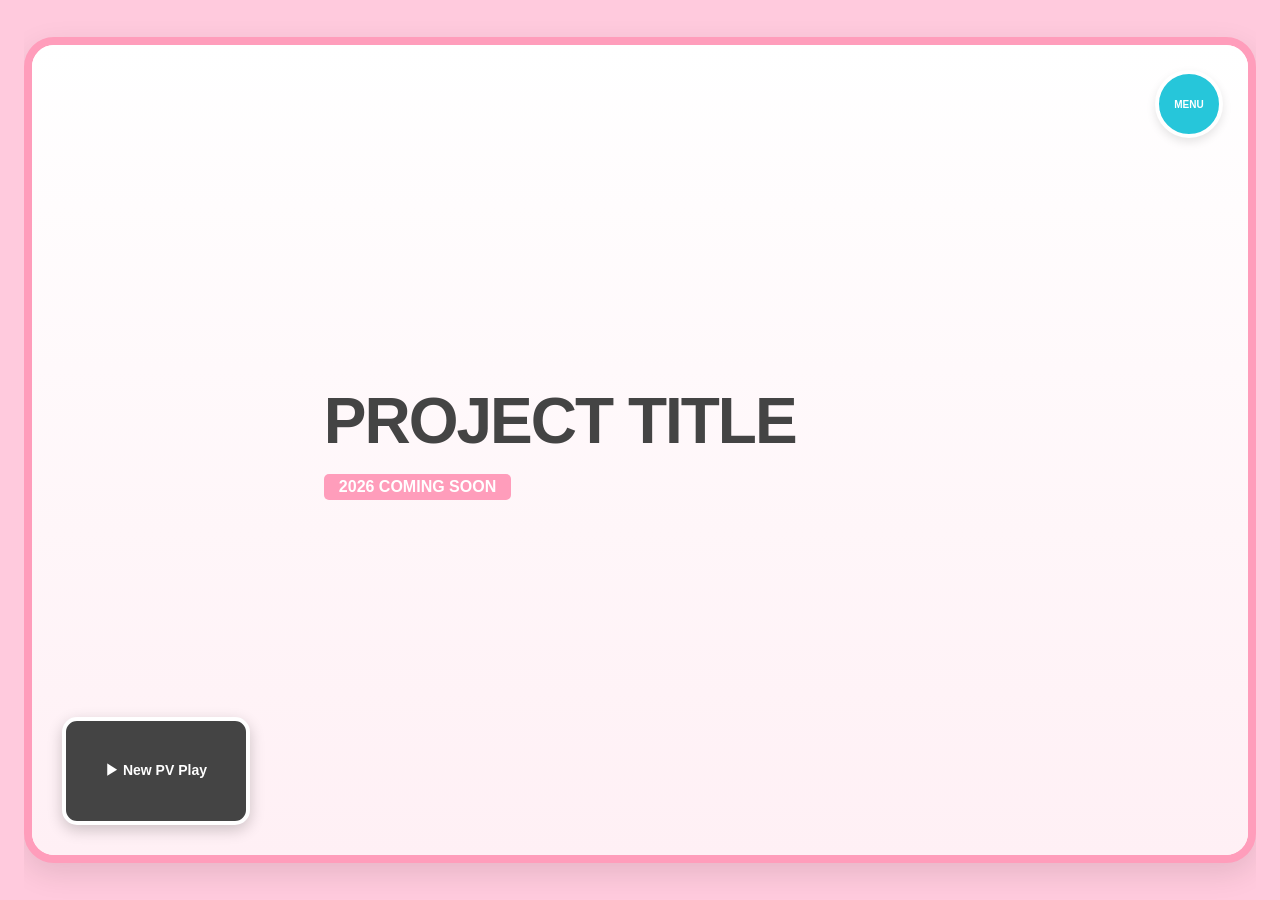
==== index.html @ b14edbcc "Add Homepage 0.1" ====
<!DOCTYPE html>
<html lang="zh-CN">
<head>
    <meta charset="UTF-8">
    <meta name="viewport" content="width=device-width, initial-scale=1.0">
    <title>V-Project | Official Site</title>
    <style>
        :root {
            --theme-color: #ff9dbb; /* 主色调 */
            --bg-grid: #fffdf2;     /* 右侧格纹背景色 */
            --border-width: 8px;    /* 外框粗细 */
        }

        body, html {
            margin: 0;
            padding: 0;
            height: 100%;
            background-color: #ffcadd; /* 最外层底色 */
            display: flex;
            align-items: center;
            justify-content: center;
            font-family: "Helvetica Neue", Helvetica, Arial, "PingFang SC", "Hiragino Sans GB", "Microsoft YaHei", sans-serif;
            overflow: hidden;
        }

        /* 主容器：粉色圆角大框 */
        .outer-frame {
            width: 95vw;
            height: 90vh;
            background: white;
            border: var(--border-width) solid var(--theme-color);
            border-radius: 30px;
            display: flex;
            position: relative;
            overflow: hidden;
            box-shadow: 0 10px 30px rgba(0,0,0,0.1);
        }

        /* 左侧：内容展示区 */
        .main-display {
            flex: 1;
            position: relative;
            background: linear-gradient(180deg, #fff 0%, #fff0f5 100%);
            display: flex;
            flex-direction: column;
            justify-content: center;
            padding-left: 5%;
        }

        /* 补全：角色立绘 */
        .char-img {
            position: absolute;
            bottom: 0;
            left: 0;
            height: 100%; 
            z-index: 1;
            pointer-events: none; /* 防止图片遮挡文字点击 */
        }

        /* 标题文字区 */
        .info-overlay {
            position: relative;
            z-index: 2;
            text-align: left;
            margin-left: 20%; /* 避开立绘主体，可根据实际立绘位置调整 */
        }

        /* 侧边导航栏：默认隐藏 */
        .nav-sidebar {
            position: absolute;
            right: 0;
            top: 0;
            bottom: 0;
            width: 280px;
            background-color: var(--bg-grid);
            border-left: 4px solid var(--theme-color);
            background-image: radial-gradient(var(--theme-color) 2px, transparent 0);
            background-size: 20px 20px;
            display: flex;
            flex-direction: column;
            align-items: center;
            padding-top: 60px;
            transform: translateX(105%);
            transition: transform 0.4s cubic-bezier(0.165, 0.84, 0.44, 1);
            z-index: 100;
        }

        .nav-sidebar.open {
            transform: translateX(0);
        }

        /* 导航按钮 */
        .nav-item {
            width: 200px;
            height: 45px;
            background: white;
            border: 2px solid var(--theme-color);
            border-radius: 12px;
            margin-bottom: 12px;
            display: flex;
            align-items: center;
            justify-content: center;
            color: var(--theme-color);
            text-decoration: none;
            font-weight: bold;
            font-size: 0.9rem;
            transition: 0.3s;
        }

        .nav-item:hover {
            background: var(--theme-color);
            color: white;
            transform: scale(1.05);
        }

        /* 菜单触发圆点 */
        .menu-trigger {
            position: absolute;
            top: 25px;
            right: 25px;
            width: 60px;
            height: 60px;
            background: #26c6da;
            border: 4px solid white;
            border-radius: 50%;
            z-index: 101;
            cursor: pointer;
            display: flex;
            align-items: center;
            justify-content: center;
            box-shadow: 0 4px 10px rgba(0,0,0,0.1);
            transition: 0.3s;
        }

        .menu-trigger::after {
            content: "MENU";
            color: white;
            font-size: 10px;
            font-weight: bold;
        }

        /* 遮罩层 */
        .overlay-blur {
            position: absolute;
            inset: 0;
            background: rgba(0,0,0,0.2);
            backdrop-filter: blur(2px);
            opacity: 0;
            visibility: hidden;
            transition: 0.3s;
            z-index: 99;
        }

        .overlay-blur.show {
            opacity: 1;
            visibility: visible;
        }

        /* PV 小窗 */
        .pv-thumb {
            position: absolute;
            bottom: 30px;
            left: 30px;
            width: 180px;
            height: 100px;
            border: 4px solid white;
            border-radius: 15px;
            background: #444; /* 这里建议换成视频封面图 */
            z-index: 5;
            cursor: pointer;
            box-shadow: 0 5px 15px rgba(0,0,0,0.2);
            display: flex;
            align-items: center;
            justify-content: center;
            transition: 0.3s;
        }

        .pv-thumb:hover {
            transform: translateY(-5px);
            border-color: var(--theme-color);
        }
    </style>
</head>
<body>

<div class="outer-frame">
    <div class="menu-trigger" onclick="toggleSidebar()"></div>
    
    <div class="overlay-blur" id="mask" onclick="toggleSidebar()"></div>

    <section class="main-display">
        <img src="你的立绘图片.png" class="char-img" alt="">

        <div class="info-overlay">
            <h1 style="font-size: 4rem; margin: 0; color: #444; letter-spacing: -2px;">PROJECT TITLE</h1>
            <p style="background: var(--theme-color); color: white; display: inline-block; padding: 4px 15px; border-radius: 5px; font-weight: bold;">
                2026 COMING SOON
            </p>
        </div>
    </section>

    <aside class="nav-sidebar" id="sidebar">
        <div style="margin-bottom: 40px; text-align: center;">
            <p style="font-size: 1.5rem; font-weight: bold; color: var(--theme-color); margin-top: 20px;">MENU</p>
        </div>
        <nav>
            <a href="#" class="nav-item">TOP</a>
            <a href="#" class="nav-item">NEWS</a>
            <a href="#" class="nav-item">CHARACTER</a>
            <a href="#" class="nav-item">STAFF&CAST</a>
        </nav>
        <button onclick="toggleSidebar()" style="margin-top: 30px; border: none; background: none; color: #999; cursor: pointer; font-size: 12px;">CLOSE ✕</button>
    </aside>

    <div class="pv-thumb">
        <div style="color:white; font-size: 14px; font-weight: bold;">▶ New PV Play</div>
    </div>
</div>

<script>
    function toggleSidebar() {
        const sidebar = document.getElementById('sidebar');
        const mask = document.getElementById('mask');
        sidebar.classList.toggle('open');
        mask.classList.toggle('show');
    }
</script>

</body>
</html>
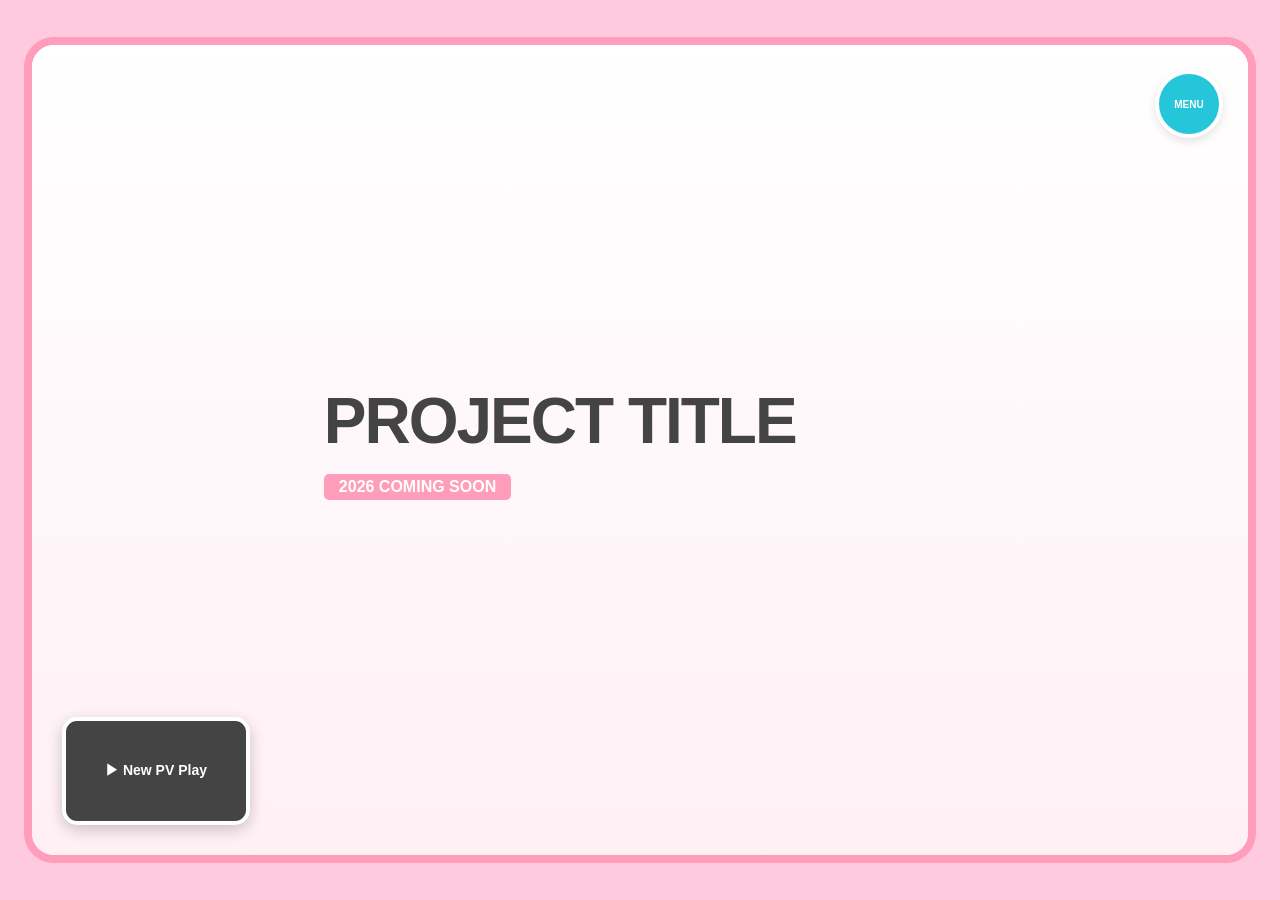
==== commit a1ff6c43: "Add template && HomePage 0.2" ====
--- a/index.html
+++ b/index.html
@@ -4,182 +4,8 @@
     <meta charset="UTF-8">
     <meta name="viewport" content="width=device-width, initial-scale=1.0">
     <title>V-Project | Official Site</title>
-    <style>
-        :root {
-            --theme-color: #ff9dbb; /* 主色调 */
-            --bg-grid: #fffdf2;     /* 右侧格纹背景色 */
-            --border-width: 8px;    /* 外框粗细 */
-        }
-
-        body, html {
-            margin: 0;
-            padding: 0;
-            height: 100%;
-            background-color: #ffcadd; /* 最外层底色 */
-            display: flex;
-            align-items: center;
-            justify-content: center;
-            font-family: "Helvetica Neue", Helvetica, Arial, "PingFang SC", "Hiragino Sans GB", "Microsoft YaHei", sans-serif;
-            overflow: hidden;
-        }
-
-        /* 主容器：粉色圆角大框 */
-        .outer-frame {
-            width: 95vw;
-            height: 90vh;
-            background: white;
-            border: var(--border-width) solid var(--theme-color);
-            border-radius: 30px;
-            display: flex;
-            position: relative;
-            overflow: hidden;
-            box-shadow: 0 10px 30px rgba(0,0,0,0.1);
-        }
-
-        /* 左侧：内容展示区 */
-        .main-display {
-            flex: 1;
-            position: relative;
-            background: linear-gradient(180deg, #fff 0%, #fff0f5 100%);
-            display: flex;
-            flex-direction: column;
-            justify-content: center;
-            padding-left: 5%;
-        }
-
-        /* 补全：角色立绘 */
-        .char-img {
-            position: absolute;
-            bottom: 0;
-            left: 0;
-            height: 100%; 
-            z-index: 1;
-            pointer-events: none; /* 防止图片遮挡文字点击 */
-        }
-
-        /* 标题文字区 */
-        .info-overlay {
-            position: relative;
-            z-index: 2;
-            text-align: left;
-            margin-left: 20%; /* 避开立绘主体，可根据实际立绘位置调整 */
-        }
-
-        /* 侧边导航栏：默认隐藏 */
-        .nav-sidebar {
-            position: absolute;
-            right: 0;
-            top: 0;
-            bottom: 0;
-            width: 280px;
-            background-color: var(--bg-grid);
-            border-left: 4px solid var(--theme-color);
-            background-image: radial-gradient(var(--theme-color) 2px, transparent 0);
-            background-size: 20px 20px;
-            display: flex;
-            flex-direction: column;
-            align-items: center;
-            padding-top: 60px;
-            transform: translateX(105%);
-            transition: transform 0.4s cubic-bezier(0.165, 0.84, 0.44, 1);
-            z-index: 100;
-        }
-
-        .nav-sidebar.open {
-            transform: translateX(0);
-        }
-
-        /* 导航按钮 */
-        .nav-item {
-            width: 200px;
-            height: 45px;
-            background: white;
-            border: 2px solid var(--theme-color);
-            border-radius: 12px;
-            margin-bottom: 12px;
-            display: flex;
-            align-items: center;
-            justify-content: center;
-            color: var(--theme-color);
-            text-decoration: none;
-            font-weight: bold;
-            font-size: 0.9rem;
-            transition: 0.3s;
-        }
-
-        .nav-item:hover {
-            background: var(--theme-color);
-            color: white;
-            transform: scale(1.05);
-        }
-
-        /* 菜单触发圆点 */
-        .menu-trigger {
-            position: absolute;
-            top: 25px;
-            right: 25px;
-            width: 60px;
-            height: 60px;
-            background: #26c6da;
-            border: 4px solid white;
-            border-radius: 50%;
-            z-index: 101;
-            cursor: pointer;
-            display: flex;
-            align-items: center;
-            justify-content: center;
-            box-shadow: 0 4px 10px rgba(0,0,0,0.1);
-            transition: 0.3s;
-        }
-
-        .menu-trigger::after {
-            content: "MENU";
-            color: white;
-            font-size: 10px;
-            font-weight: bold;
-        }
-
-        /* 遮罩层 */
-        .overlay-blur {
-            position: absolute;
-            inset: 0;
-            background: rgba(0,0,0,0.2);
-            backdrop-filter: blur(2px);
-            opacity: 0;
-            visibility: hidden;
-            transition: 0.3s;
-            z-index: 99;
-        }
-
-        .overlay-blur.show {
-            opacity: 1;
-            visibility: visible;
-        }
-
-        /* PV 小窗 */
-        .pv-thumb {
-            position: absolute;
-            bottom: 30px;
-            left: 30px;
-            width: 180px;
-            height: 100px;
-            border: 4px solid white;
-            border-radius: 15px;
-            background: #444; /* 这里建议换成视频封面图 */
-            z-index: 5;
-            cursor: pointer;
-            box-shadow: 0 5px 15px rgba(0,0,0,0.2);
-            display: flex;
-            align-items: center;
-            justify-content: center;
-            transition: 0.3s;
-        }
-
-        .pv-thumb:hover {
-            transform: translateY(-5px);
-            border-color: var(--theme-color);
-        }
-    </style>
+    <link rel="stylesheet" href="style.css"> </head>
+    <link rel="stylesheet" href="index.css"> </head>
 </head>
 <body>
 
--- a/style.css
+++ b/style.css
@@ -0,0 +1,63 @@
+/* 全局基础样式 */
+:root {
+    --theme-color: #ff9dbb;
+    --bg-grid: #fffdf2;
+    --border-width: 8px;
+}
+
+body, html {
+    margin: 0; padding: 0; height: 100%;
+    background-color: #ffcadd;
+    display: flex; align-items: center; justify-content: center;
+    font-family: "PingFang SC", "Microsoft YaHei", sans-serif;
+    overflow: hidden;
+}
+
+/* 核心容器 */
+.outer-frame {
+    width: 95vw; height: 90vh;
+    background: white;
+    border: var(--border-width) solid var(--theme-color);
+    border-radius: 30px;
+    display: flex; position: relative; overflow: hidden;
+}
+
+/* 内容区域切换逻辑 */
+.main-content {
+    flex: 1;
+    position: relative;
+    background: linear-gradient(180deg, #fff 0%, #fff0f5 100%);
+    overflow-y: auto; /* 子页面内容多时允许滚动 */
+    padding: 60px;
+}
+
+/* 侧边导航逻辑 (与首页一致) */
+.nav-sidebar {
+    position: absolute; right: 0; top: 0; bottom: 0; width: 280px;
+    background-color: var(--bg-grid);
+    border-left: 4px solid var(--theme-color);
+    background-image: radial-gradient(var(--theme-color) 2px, transparent 0);
+    background-size: 20px 20px;
+    transform: translateX(105%);
+    transition: transform 0.4s ease;
+    z-index: 100;
+    display: flex; flex-direction: column; align-items: center; padding-top: 60px;
+}
+.nav-sidebar.open { transform: translateX(0); }
+
+.nav-item {
+    width: 200px; height: 45px; background: white;
+    border: 2px solid var(--theme-color); border-radius: 12px;
+    margin-bottom: 12px; display: flex; align-items: center;
+    justify-content: center; color: var(--theme-color);
+    text-decoration: none; font-weight: bold; transition: 0.3s;
+}
+.nav-item:hover { background: var(--theme-color); color: white; }
+
+/* 菜单按钮 */
+.menu-trigger {
+    position: absolute; top: 25px; right: 25px;
+    width: 50px; height: 50px; background: #26c6da;
+    border: 3px solid white; border-radius: 50%;
+    z-index: 101; cursor: pointer; box-shadow: 0 4px 10px rgba(0,0,0,0.1);
+}
--- a/index.css
+++ b/index.css
@@ -0,0 +1,159 @@
+
+
+        body, html {
+            margin: 0;
+            padding: 0;
+            height: 100%;
+            background-color: #ffcadd; /* 最外层底色 */
+            display: flex;
+            align-items: center;
+            justify-content: center;
+            font-family: "Helvetica Neue", Helvetica, Arial, "PingFang SC", "Hiragino Sans GB", "Microsoft YaHei", sans-serif;
+            overflow: hidden;
+        }
+
+       
+
+        /* 左侧：内容展示区 */
+        .main-display {
+            flex: 1;
+            position: relative;
+            background: linear-gradient(180deg, #fff 0%, #fff0f5 100%);
+            display: flex;
+            flex-direction: column;
+            justify-content: center;
+            padding-left: 5%;
+        }
+
+        /* 补全：角色立绘 */
+        .char-img {
+            position: absolute;
+            bottom: 0;
+            left: 0;
+            height: 100%; 
+            z-index: 1;
+            pointer-events: none; /* 防止图片遮挡文字点击 */
+        }
+
+        /* 标题文字区 */
+        .info-overlay {
+            position: relative;
+            z-index: 2;
+            text-align: left;
+            margin-left: 20%; /* 避开立绘主体，可根据实际立绘位置调整 */
+        }
+
+        /* 侧边导航栏：默认隐藏 */
+        .nav-sidebar {
+            position: absolute;
+            right: 0;
+            top: 0;
+            bottom: 0;
+            width: 280px;
+            background-color: var(--bg-grid);
+            border-left: 4px solid var(--theme-color);
+            background-image: radial-gradient(var(--theme-color) 2px, transparent 0);
+            background-size: 20px 20px;
+            display: flex;
+            flex-direction: column;
+            align-items: center;
+            padding-top: 60px;
+            transform: translateX(105%);
+            transition: transform 0.4s cubic-bezier(0.165, 0.84, 0.44, 1);
+            z-index: 100;
+        }
+
+        .nav-sidebar.open {
+            transform: translateX(0);
+        }
+
+        /* 导航按钮 */
+        .nav-item {
+            width: 200px;
+            height: 45px;
+            background: white;
+            border: 2px solid var(--theme-color);
+            border-radius: 12px;
+            margin-bottom: 12px;
+            display: flex;
+            align-items: center;
+            justify-content: center;
+            color: var(--theme-color);
+            text-decoration: none;
+            font-weight: bold;
+            font-size: 0.9rem;
+            transition: 0.3s;
+        }
+
+        .nav-item:hover {
+            background: var(--theme-color);
+            color: white;
+            transform: scale(1.05);
+        }
+
+        /* 菜单触发圆点 */
+        .menu-trigger {
+            position: absolute;
+            top: 25px;
+            right: 25px;
+            width: 60px;
+            height: 60px;
+            background: #26c6da;
+            border: 4px solid white;
+            border-radius: 50%;
+            z-index: 101;
+            cursor: pointer;
+            display: flex;
+            align-items: center;
+            justify-content: center;
+            box-shadow: 0 4px 10px rgba(0,0,0,0.1);
+            transition: 0.3s;
+        }
+
+        .menu-trigger::after {
+            content: "MENU";
+            color: white;
+            font-size: 10px;
+            font-weight: bold;
+        }
+
+        /* 遮罩层 */
+        .overlay-blur {
+            position: absolute;
+            inset: 0;
+            background: rgba(0,0,0,0.2);
+            backdrop-filter: blur(2px);
+            opacity: 0;
+            visibility: hidden;
+            transition: 0.3s;
+            z-index: 99;
+        }
+
+        .overlay-blur.show {
+            opacity: 1;
+            visibility: visible;
+        }
+
+        /* PV 小窗 */
+        .pv-thumb {
+            position: absolute;
+            bottom: 30px;
+            left: 30px;
+            width: 180px;
+            height: 100px;
+            border: 4px solid white;
+            border-radius: 15px;
+            background: #444; /* 这里建议换成视频封面图 */
+            z-index: 5;
+            cursor: pointer;
+            box-shadow: 0 5px 15px rgba(0,0,0,0.2);
+            display: flex;
+            align-items: center;
+            justify-content: center;
+            transition: 0.3s;
+        }
+
+        .pv-thumb:hover {
+            transform: translateY(-5px);
+            border-color: var(--theme-color);
+        }
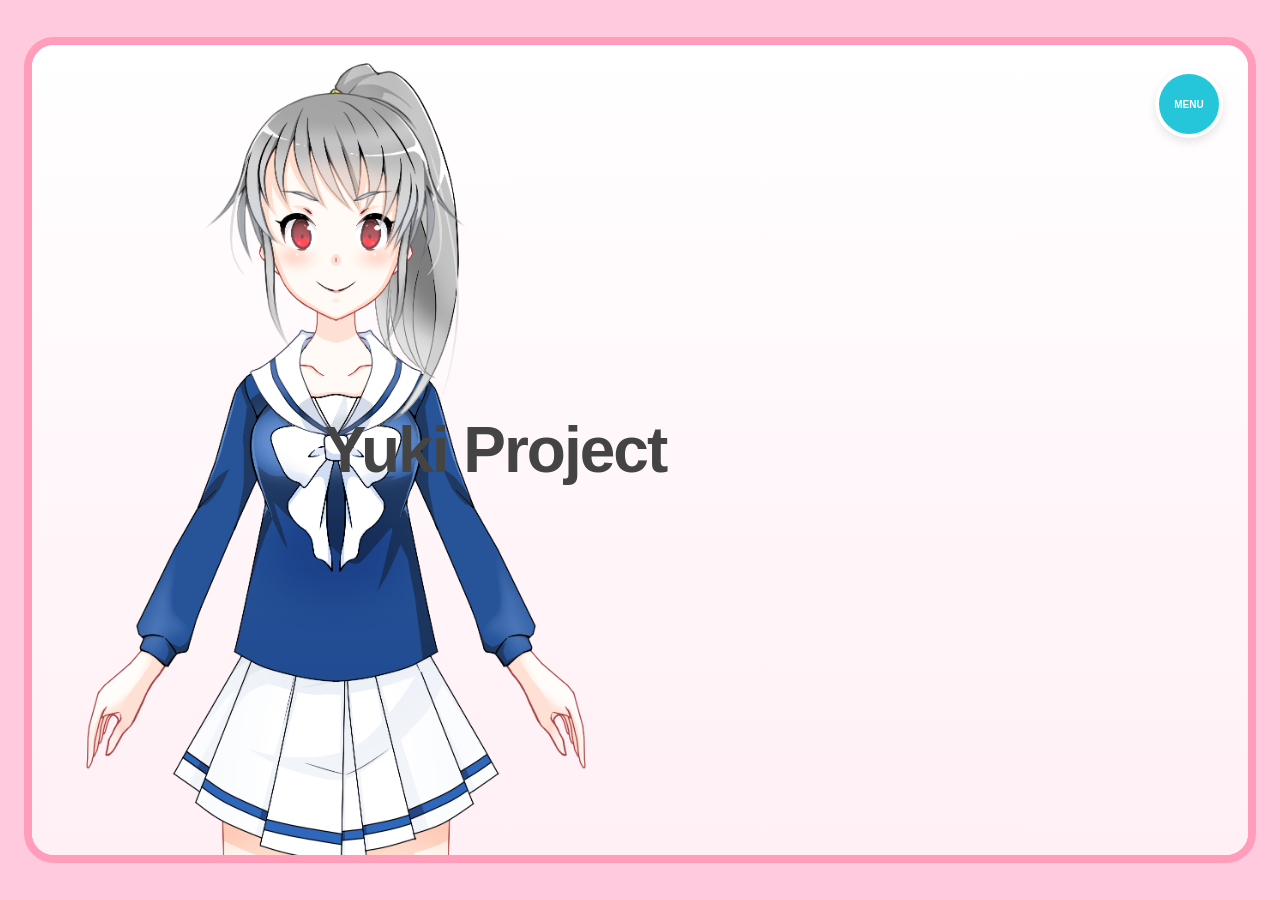
==== commit 90f07a60: "update htmls" ====
--- a/index.html
+++ b/index.html
@@ -3,9 +3,9 @@
 <head>
     <meta charset="UTF-8">
     <meta name="viewport" content="width=device-width, initial-scale=1.0">
-    <title>V-Project | Official Site</title>
-    <link rel="stylesheet" href="style.css"> </head>
-    <link rel="stylesheet" href="index.css"> </head>
+    <title>Yuki Project | Official Site</title>
+    <link rel="stylesheet" href="styles/style.css"> </head>
+    <link rel="stylesheet" href="styles/index.css"> </head>
 </head>
 <body>
 
@@ -15,13 +15,11 @@
     <div class="overlay-blur" id="mask" onclick="toggleSidebar()"></div>
 
     <section class="main-display">
-        <img src="你的立绘图片.png" class="char-img" alt="">
+        <img src="/images/01.png" class="char-img" alt="">
 
         <div class="info-overlay">
-            <h1 style="font-size: 4rem; margin: 0; color: #444; letter-spacing: -2px;">PROJECT TITLE</h1>
-            <p style="background: var(--theme-color); color: white; display: inline-block; padding: 4px 15px; border-radius: 5px; font-weight: bold;">
-                2026 COMING SOON
-            </p>
+            <h1 style="font-size: 4rem; margin: 0; color: #444; letter-spacing: -2px;">Yuki Project</h1>
+            
         </div>
     </section>
 
@@ -30,15 +28,14 @@
             <p style="font-size: 1.5rem; font-weight: bold; color: var(--theme-color); margin-top: 20px;">MENU</p>
         </div>
         <nav>
-            <a href="#" class="nav-item">TOP</a>
-            <a href="#" class="nav-item">NEWS</a>
-            <a href="#" class="nav-item">CHARACTER</a>
-            <a href="#" class="nav-item">STAFF&CAST</a>
+            <a href="/" class="nav-item">TOP</a>
+            <a href="/news" class="nav-item">NEWS</a>
+            <a href="/chara" class="nav-item">CHARACTER</a>
         </nav>
         <button onclick="toggleSidebar()" style="margin-top: 30px; border: none; background: none; color: #999; cursor: pointer; font-size: 12px;">CLOSE ✕</button>
     </aside>
 
-    <div class="pv-thumb">
+    <div class="pv-thumb" style="display: none;">
         <div style="color:white; font-size: 14px; font-weight: bold;">▶ New PV Play</div>
     </div>
 </div>
--- a/styles/style.css
+++ b/styles/style.css
@@ -0,0 +1,63 @@
+/* 全局基础样式 */
+:root {
+    --theme-color: #ff9dbb;
+    --bg-grid: #fffdf2;
+    --border-width: 8px;
+}
+
+body, html {
+    margin: 0; padding: 0; height: 100%;
+    background-color: #ffcadd;
+    display: flex; align-items: center; justify-content: center;
+    font-family: "PingFang SC", "Microsoft YaHei", sans-serif;
+    overflow: hidden;
+}
+
+/* 核心容器 */
+.outer-frame {
+    width: 95vw; height: 90vh;
+    background: white;
+    border: var(--border-width) solid var(--theme-color);
+    border-radius: 30px;
+    display: flex; position: relative; overflow: hidden;
+}
+
+/* 内容区域切换逻辑 */
+.main-content {
+    flex: 1;
+    position: relative;
+    background: linear-gradient(180deg, #fff 0%, #fff0f5 100%);
+    overflow-y: auto; /* 子页面内容多时允许滚动 */
+    padding: 60px;
+}
+
+/* 侧边导航逻辑 (与首页一致) */
+.nav-sidebar {
+    position: absolute; right: 0; top: 0; bottom: 0; width: 280px;
+    background-color: var(--bg-grid);
+    border-left: 4px solid var(--theme-color);
+    background-image: radial-gradient(var(--theme-color) 2px, transparent 0);
+    background-size: 20px 20px;
+    transform: translateX(105%);
+    transition: transform 0.4s ease;
+    z-index: 100;
+    display: flex; flex-direction: column; align-items: center; padding-top: 60px;
+}
+.nav-sidebar.open { transform: translateX(0); }
+
+.nav-item {
+    width: 200px; height: 45px; background: white;
+    border: 2px solid var(--theme-color); border-radius: 12px;
+    margin-bottom: 12px; display: flex; align-items: center;
+    justify-content: center; color: var(--theme-color);
+    text-decoration: none; font-weight: bold; transition: 0.3s;
+}
+.nav-item:hover { background: var(--theme-color); color: white; }
+
+/* 菜单按钮 */
+.menu-trigger {
+    position: absolute; top: 25px; right: 25px;
+    width: 50px; height: 50px; background: #26c6da;
+    border: 3px solid white; border-radius: 50%;
+    z-index: 101; cursor: pointer; box-shadow: 0 4px 10px rgba(0,0,0,0.1);
+}
--- a/styles/index.css
+++ b/styles/index.css
@@ -0,0 +1,159 @@
+
+
+        body, html {
+            margin: 0;
+            padding: 0;
+            height: 100%;
+            background-color: #ffcadd; /* 最外层底色 */
+            display: flex;
+            align-items: center;
+            justify-content: center;
+            font-family: "Helvetica Neue", Helvetica, Arial, "PingFang SC", "Hiragino Sans GB", "Microsoft YaHei", sans-serif;
+            overflow: hidden;
+        }
+
+       
+
+        /* 左侧：内容展示区 */
+        .main-display {
+            flex: 1;
+            position: relative;
+            background: linear-gradient(180deg, #fff 0%, #fff0f5 100%);
+            display: flex;
+            flex-direction: column;
+            justify-content: center;
+            padding-left: 5%;
+        }
+
+        /* 补全：角色立绘 */
+        .char-img {
+            position: absolute;
+            bottom: 0;
+            left: 0;
+            height: 100%; 
+            z-index: 1;
+            pointer-events: none; /* 防止图片遮挡文字点击 */
+        }
+
+        /* 标题文字区 */
+        .info-overlay {
+            position: relative;
+            z-index: 2;
+            text-align: left;
+            margin-left: 20%; /* 避开立绘主体，可根据实际立绘位置调整 */
+        }
+
+        /* 侧边导航栏：默认隐藏 */
+        .nav-sidebar {
+            position: absolute;
+            right: 0;
+            top: 0;
+            bottom: 0;
+            width: 280px;
+            background-color: var(--bg-grid);
+            border-left: 4px solid var(--theme-color);
+            background-image: radial-gradient(var(--theme-color) 2px, transparent 0);
+            background-size: 20px 20px;
+            display: flex;
+            flex-direction: column;
+            align-items: center;
+            padding-top: 60px;
+            transform: translateX(105%);
+            transition: transform 0.4s cubic-bezier(0.165, 0.84, 0.44, 1);
+            z-index: 100;
+        }
+
+        .nav-sidebar.open {
+            transform: translateX(0);
+        }
+
+        /* 导航按钮 */
+        .nav-item {
+            width: 200px;
+            height: 45px;
+            background: white;
+            border: 2px solid var(--theme-color);
+            border-radius: 12px;
+            margin-bottom: 12px;
+            display: flex;
+            align-items: center;
+            justify-content: center;
+            color: var(--theme-color);
+            text-decoration: none;
+            font-weight: bold;
+            font-size: 0.9rem;
+            transition: 0.3s;
+        }
+
+        .nav-item:hover {
+            background: var(--theme-color);
+            color: white;
+            transform: scale(1.05);
+        }
+
+        /* 菜单触发圆点 */
+        .menu-trigger {
+            position: absolute;
+            top: 25px;
+            right: 25px;
+            width: 60px;
+            height: 60px;
+            background: #26c6da;
+            border: 4px solid white;
+            border-radius: 50%;
+            z-index: 101;
+            cursor: pointer;
+            display: flex;
+            align-items: center;
+            justify-content: center;
+            box-shadow: 0 4px 10px rgba(0,0,0,0.1);
+            transition: 0.3s;
+        }
+
+        .menu-trigger::after {
+            content: "MENU";
+            color: white;
+            font-size: 10px;
+            font-weight: bold;
+        }
+
+        /* 遮罩层 */
+        .overlay-blur {
+            position: absolute;
+            inset: 0;
+            background: rgba(0,0,0,0.2);
+            backdrop-filter: blur(2px);
+            opacity: 0;
+            visibility: hidden;
+            transition: 0.3s;
+            z-index: 99;
+        }
+
+        .overlay-blur.show {
+            opacity: 1;
+            visibility: visible;
+        }
+
+        /* PV 小窗 */
+        .pv-thumb {
+            position: absolute;
+            bottom: 30px;
+            left: 30px;
+            width: 180px;
+            height: 100px;
+            border: 4px solid white;
+            border-radius: 15px;
+            background: #444; /* 这里建议换成视频封面图 */
+            z-index: 5;
+            cursor: pointer;
+            box-shadow: 0 5px 15px rgba(0,0,0,0.2);
+            display: flex;
+            align-items: center;
+            justify-content: center;
+            transition: 0.3s;
+        }
+
+        .pv-thumb:hover {
+            transform: translateY(-5px);
+            border-color: var(--theme-color);
+        }
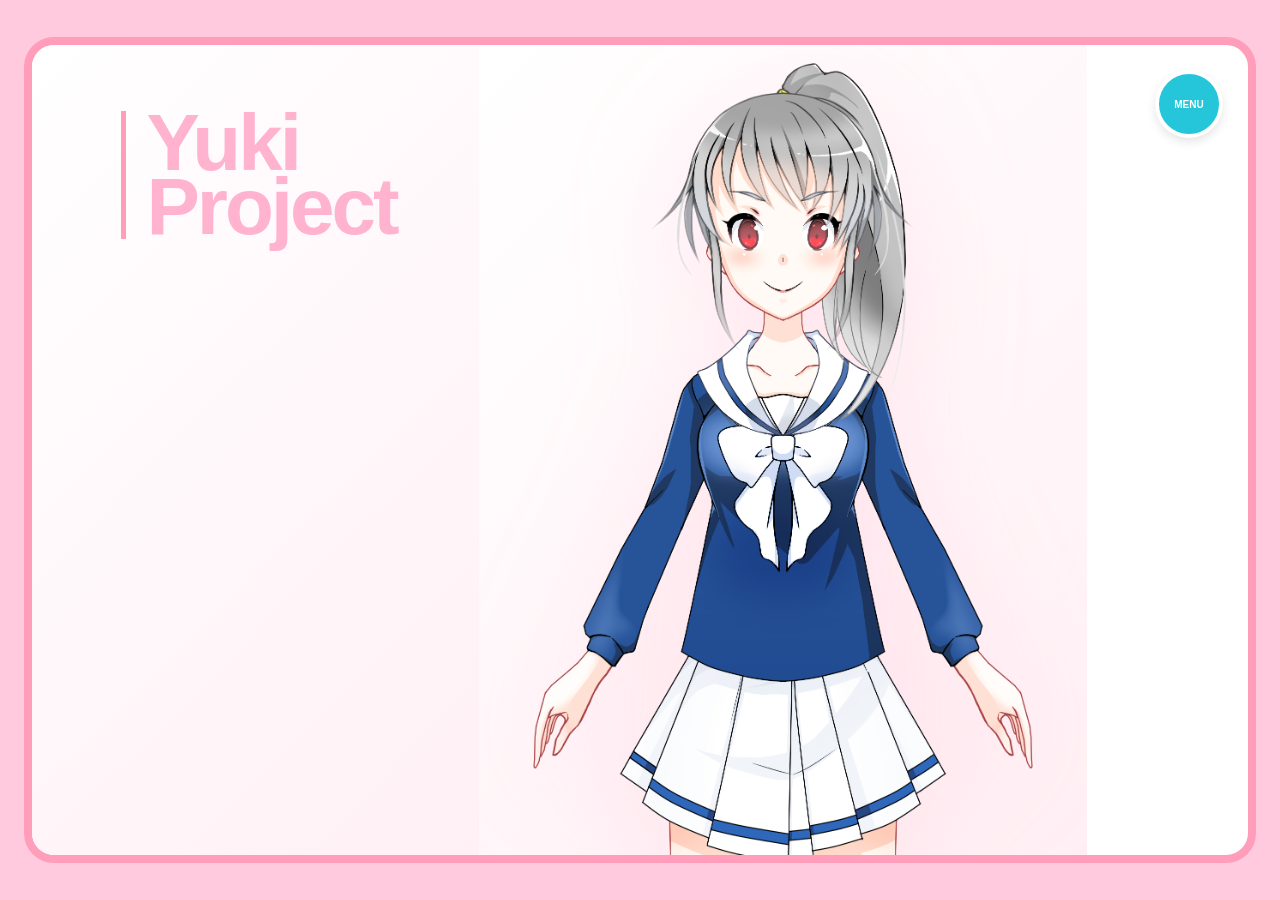
==== commit 72a34631: "update homepage" ====
--- a/index.html
+++ b/index.html
@@ -15,12 +15,19 @@
     <div class="overlay-blur" id="mask" onclick="toggleSidebar()"></div>
 
     <section class="main-display">
-        <img src="/images/01.png" class="char-img" alt="">
-
         <div class="info-overlay">
-            <h1 style="font-size: 4rem; margin: 0; color: #444; letter-spacing: -2px;">Yuki Project</h1>
-            
+            <div class="brand-group">
+                <h1 class="main-title">Yuki Project</h1>
+            </div>  
         </div>
+        
+        <div class="pv-thumb" style="display: none;">
+            <div class="play-icon">▶</div>
+            <div class="play-text">NEW PV PLAY</div>
+        </div>
+    </section>
+    <section class="image-display">        
+        <img src="/images/01.png" class="char-img" alt="Kurosawa Yuki">
     </section>
 
     <aside class="nav-sidebar" id="sidebar">
@@ -35,9 +42,6 @@
         <button onclick="toggleSidebar()" style="margin-top: 30px; border: none; background: none; color: #999; cursor: pointer; font-size: 12px;">CLOSE ✕</button>
     </aside>
 
-    <div class="pv-thumb" style="display: none;">
-        <div style="color:white; font-size: 14px; font-weight: bold;">▶ New PV Play</div>
-    </div>
 </div>
 
 <script>
--- a/styles/index.css
+++ b/styles/index.css
@@ -10,29 +10,6 @@
             justify-content: center;
             font-family: "Helvetica Neue", Helvetica, Arial, "PingFang SC", "Hiragino Sans GB", "Microsoft YaHei", sans-serif;
             overflow: hidden;
-        }
-
-       
-
-        /* 左侧：内容展示区 */
-        .main-display {
-            flex: 1;
-            position: relative;
-            background: linear-gradient(180deg, #fff 0%, #fff0f5 100%);
-            display: flex;
-            flex-direction: column;
-            justify-content: center;
-            padding-left: 5%;
-        }
-
-        /* 补全：角色立绘 */
-        .char-img {
-            position: absolute;
-            bottom: 0;
-            left: 0;
-            height: 100%; 
-            z-index: 1;
-            pointer-events: none; /* 防止图片遮挡文字点击 */
         }
 
         /* 标题文字区 */
@@ -151,9 +128,51 @@
             align-items: center;
             justify-content: center;
             transition: 0.3s;
+            color: white;
         }
 
         .pv-thumb:hover {
             transform: translateY(-5px);
             border-color: var(--theme-color);
+        }
+
+        /* index.css 核心增强 */
+        .main-display {
+            position: relative;
+            overflow: hidden;
+            background: linear-gradient(135deg, #fff 0%, #fff0f5 100%); /* 延续档案页的底色 */
+        }
+
+        .image-display {
+            position: relative;
+            overflow: hidden;
+            background: linear-gradient(135deg, #fff 0%, #fff0f5 100%); /* 延续档案页的底色 */
+        }
+
+        /* 主立绘入场动效 */
+        .char-img {
+            height: 90vh;
+            right: 10%;
+            bottom: 0;
+            filter: drop-shadow(0 30px 60px rgba(255, 157, 187, 0.2)); /* 延续档案页阴影逻辑 */
+            animation: heroFadeIn 1.5s ease-out;
+        }
+
+        @keyframes heroFadeIn {
+            from { opacity: 0; transform: translateX(50px); }
+            to { opacity: 1; transform: translateX(0); }
+        }
+
+        /* 标题组修饰 */
+        .brand-group {
+            border-left: 5px solid var(--theme-color);
+            padding-left: 20px;
+            margin-bottom: 30px;
+        }
+
+        .main-title {
+            font-size: 5rem;
+            color: #ffb3cf;
+            letter-spacing: -3px;
+            line-height: 0.8;
         }
